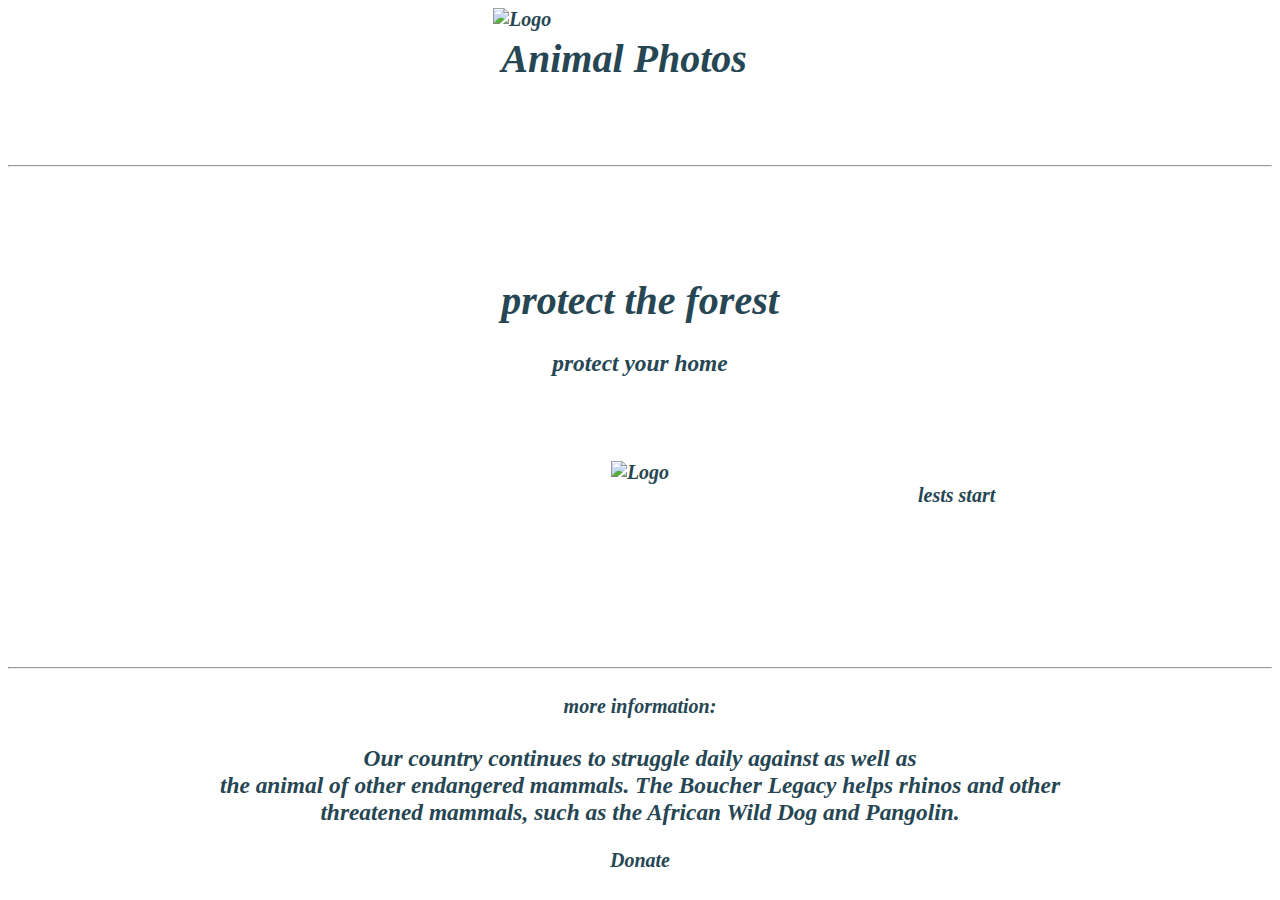
==== index.html @ d5956cee "all data is here" ====
<!DOCTYPE html>
<html lang="en">
<head>
          <meta charset="UTF-8">
          <meta name="viewport" content="width=device-width, initial-scale=1.0">
          <title>Animal Photos</title>
          <link rel="stylesheet" href="./style..css">
          <link rel="shortcut icon" href="https://encrypted-tbn0.gstatic.com/images?q=tbn:ANd9GcQHcq1WHCmeyjbKVavi7Pje1CFb2x95S6EjkA&usqp=CAU" type="image/x-icon">
</head>
<body>
          <nav>
              <img style="height: 100px" src="https://boucherlegacy.co.za/wp-content/uploads/2020/11/Boucher_logo_WEB-1.png" alt="Logo">
              <h1>Animal Photos</h1>
          </nav>
          <br>
          <br>
          <hr>
<!-- -------------------------------------------------------------------------------- -->
          <footer style="margin-top: 110px;">
                    <section >
                              <h1>protect the forest </h1>
                              <h3>protect your home</h3>
                              <img class="img" style="height: 100px" src="https://boucherlegacy.co.za/wp-content/uploads/2020/11/Boucher_logo_WEB-1.png" alt="Logo">
                               <br>
                              </section>
                              <a class="a" style="margin-top: 1000px;" href="./menu.html">lests start</a>
                              <article>
                                  <hr>
                              <h4>more information:</h4>
                              <h3>Our country continues to struggle daily against as well as <br> the animal of other endangered mammals. The Boucher Legacy helps rhinos and other <br> threatened mammals, such as the African Wild Dog and Pangolin.</h2>
                                        
                             <a href="https://boucherlegacy.co.za/donate/">Donate</a>
           </article> 
          </footer>
<!-- -------------------------------------------------------------------------------- -->
</body>
<!-- https://http.dog/[code].jpg -->
<script src="./main.js"></script>
</html>
---- style..css ----
body{
          font-size: 20px;
          font-family:Cambria, Cochin, Georgia, Times, 'Times New Roman', serif;
          font-weight: bolder;
          font-style: italic;
          color: #264653;
}
nav{
          display: flex;
          justify-content: center;
          align-items: center;
}
nav img{
          margin-left: -40px;
}
.h1{
          margin-top: -50px;
}
.img{
          margin-top: 60px;
}
nav h1{
          margin-left: -50px;
}
nav a{
          
          text-decoration: none;
          color: #264653;
          margin-top: 140px;
          margin-left: -162px;
}
a{
          text-decoration:none ;
          color: #264653;
}
a:hover{
          text-decoration: underline;
          color: #6c757d;
}
section{
          text-align: center;
}
article{
          text-align: center;
          margin-top: 160px;
}
.a{
          margin-left: 910px;
          margin-top: 200px;
}
.DogImg,
.CatImg,
.FoxImg,
.BirdImg{
padding: 10px;
width: 200px;
margin-top: 20px;
margin-left: 20px;
border: solid #264653;
}
.asd{
          display: flex;
          justify-content:center;
          align-items:center;
}
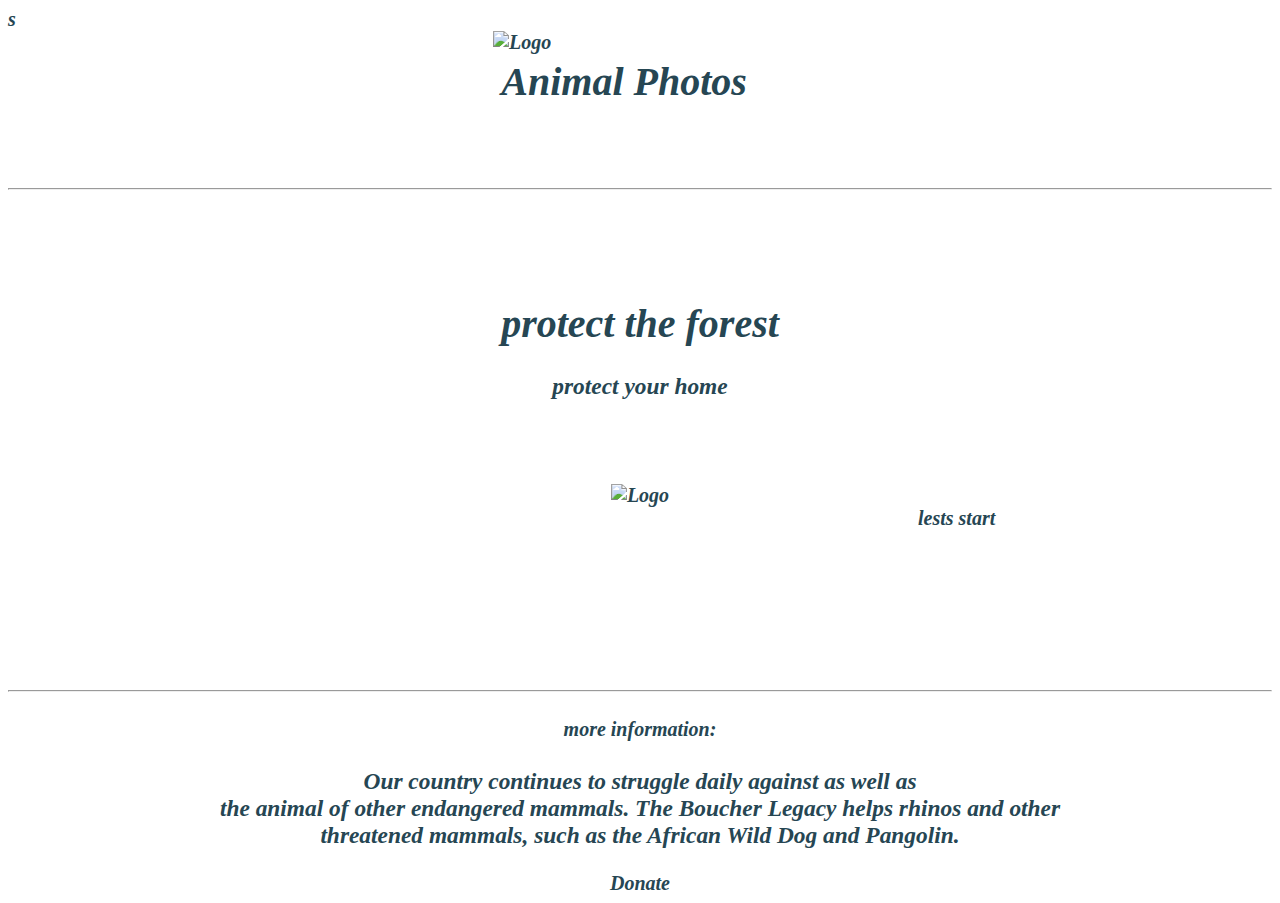
==== commit 17b44100: "dsadsa" ====
--- a/index.html
+++ b/index.html
@@ -7,7 +7,7 @@
           <link rel="stylesheet" href="./style..css">
           <link rel="shortcut icon" href="https://encrypted-tbn0.gstatic.com/images?q=tbn:ANd9GcQHcq1WHCmeyjbKVavi7Pje1CFb2x95S6EjkA&usqp=CAU" type="image/x-icon">
 </head>
-<body>
+<body>s
           <nav>
               <img style="height: 100px" src="https://boucherlegacy.co.za/wp-content/uploads/2020/11/Boucher_logo_WEB-1.png" alt="Logo">
               <h1>Animal Photos</h1>
